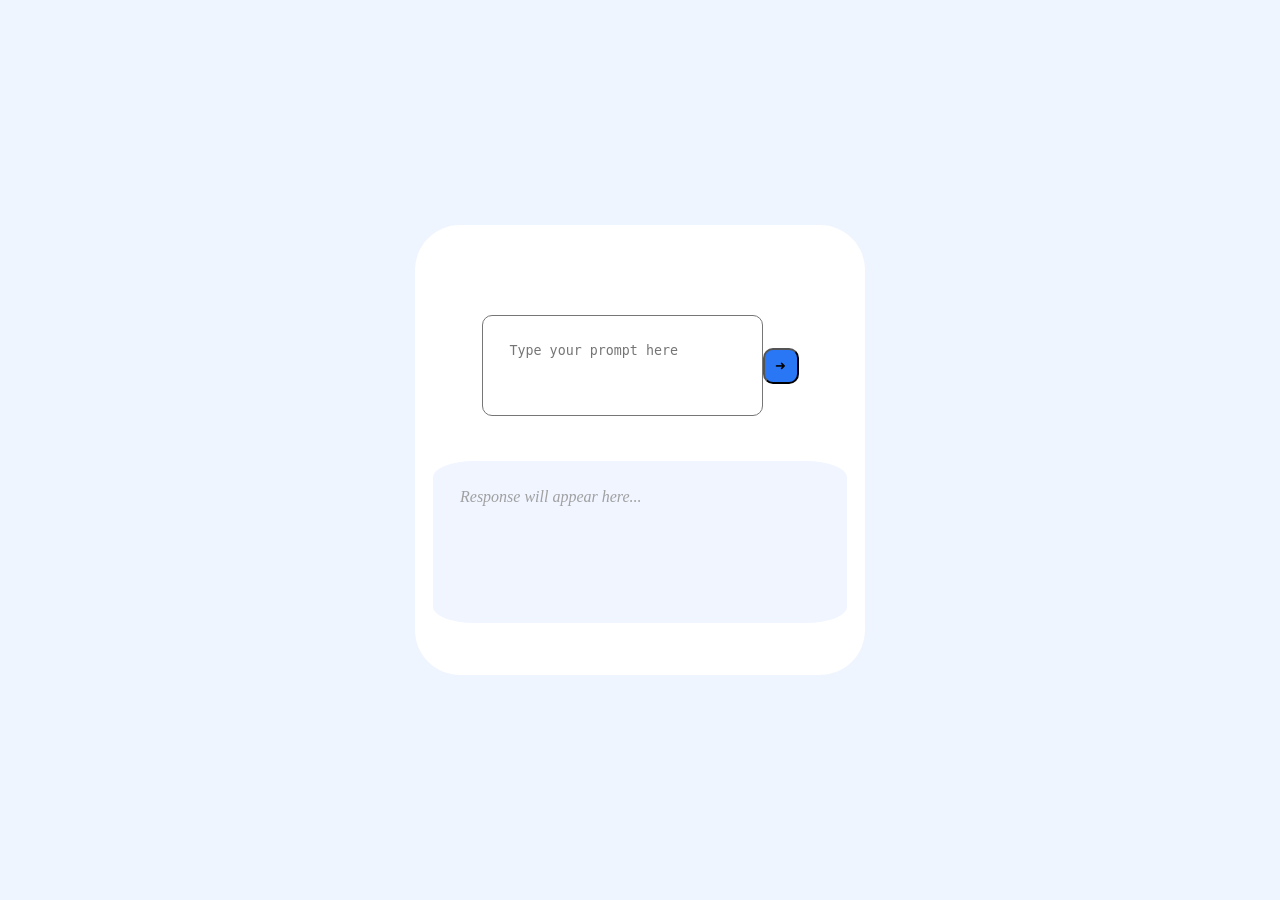
==== Frontend/chat.html @ 196650f3 "implemented user login with auth but now it only works for a fake db, not actual users" ====
<!DOCTYPE html>
<html lang="en">
<head>
    <meta charset="UTF-8">
    <meta name="viewport" content="width=device-width, initial-scale=1.0">
    <title>Document</title>
    <link rel="stylesheet" href="chat.css">
</head>
<body>
    <div class="container">
        <form>
            <div class="input">
                <textarea id="prompt" placeholder="Type your prompt here" required></textarea>
                <!-- <input type="text" id="prompt" name="prompt" placeholder="Type your prompt here" required> -->
                <button type="submit" id="submit-btn"> &#10140; </button>
            </div>
        </form>
        <div class="res-container">
            <div id="response">
                <i> Response will appear here...</i>
            </div>
        </div>
    </div>
    <script type="text/javascript" src="/Frontend/chat.js" defer></script>
</body>
</html>
---- Frontend/chat.css ----
* {
    padding: 0;
    margin: 0;
}

body{
    background-color: #2977F512;
    margin: auto;
    display: flex;
    justify-content: center;
    align-items: center;
    min-height: 100vh;
}

.container {
    background-color: #fff;
    min-height: 50vh;
    min-width: 50vh;
    border-radius: 10%;

    .res-container{
    background-color: #2977F512;
    display: block;
    text-align: left;
    justify-content: center;
    align-items: center;
    margin-top: 5vh;
    margin-bottom: 5vh;
    margin-left: 2vh;
    min-height: 12vh;
    min-width: 10vh;
    max-width: 40vh;
    max-height: 35vh;
    padding: 3vh;
    border-radius: 10%;
    word-wrap: break-word;
    overflow-y: auto;
    }
}

.input{
    display: flex;
    justify-content: center;
    align-items: center;
    margin-top: 10vh;
}

#submit-btn {
    background-color: #2977F5;
    cursor: pointer;
    border-radius: 10px;
    height: 4vh;
    width: 4vh;
}

#prompt {
    border-radius: 10px;
    height: 5vh;
    width: 25vh;
    padding: 3vh;

    white-space: pre-wrap;
    overflow-wrap: break-word;

    resize: none;
    ::placeholder{
        color: #a0a0a0;
        font: 0.9rem;
    }
}

#response i {
    color: #a0a0a0;
    font: 0.9rem;
}
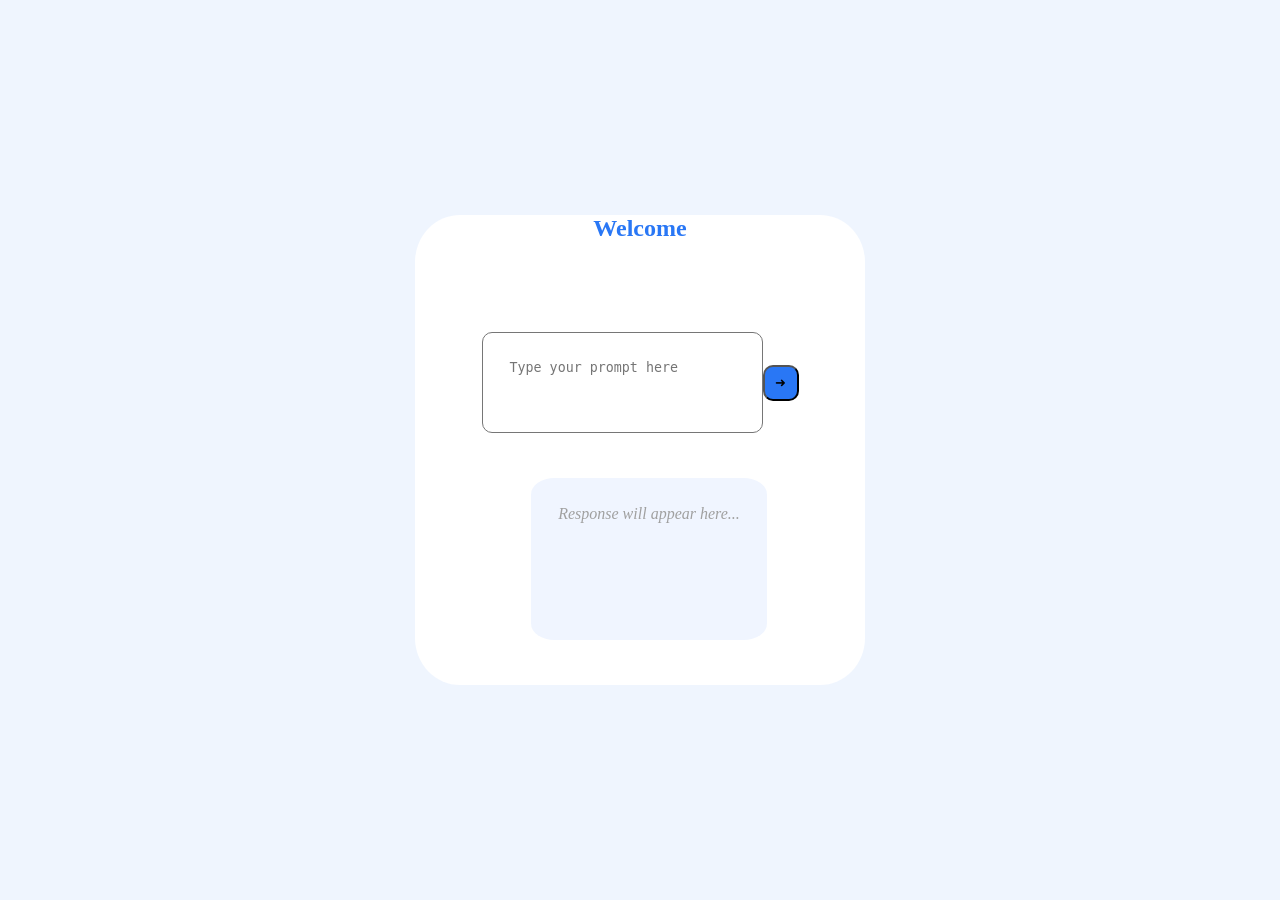
==== commit 4bf03790: "fixed login and chat interface" ====
--- a/Frontend/chat.html
+++ b/Frontend/chat.html
@@ -9,6 +9,7 @@
 <body>
     <div class="container">
         <form>
+            <h2> Welcome <span id="name"></span></h2>
             <div class="input">
                 <textarea id="prompt" placeholder="Type your prompt here" required></textarea>
                 <!-- <input type="text" id="prompt" name="prompt" placeholder="Type your prompt here" required> -->
--- a/Frontend/chat.css
+++ b/Frontend/chat.css
@@ -13,10 +13,18 @@
 }
 
 .container {
+    /* background-color: #fff;
+    min-height: 50vh;
+    min-width: 50vh;
+    border-radius: 10%; */
     background-color: #fff;
     min-height: 50vh;
     min-width: 50vh;
     border-radius: 10%;
+    display: flex;
+    flex-direction: column;
+    justify-content: center;
+    align-items: center;
 
     .res-container{
     background-color: #2977F512;
@@ -35,6 +43,12 @@
     border-radius: 10%;
     word-wrap: break-word;
     overflow-y: auto;
+    }
+
+    h2{
+        text-align: center;
+        color: #2977F5;
+
     }
 }
 
